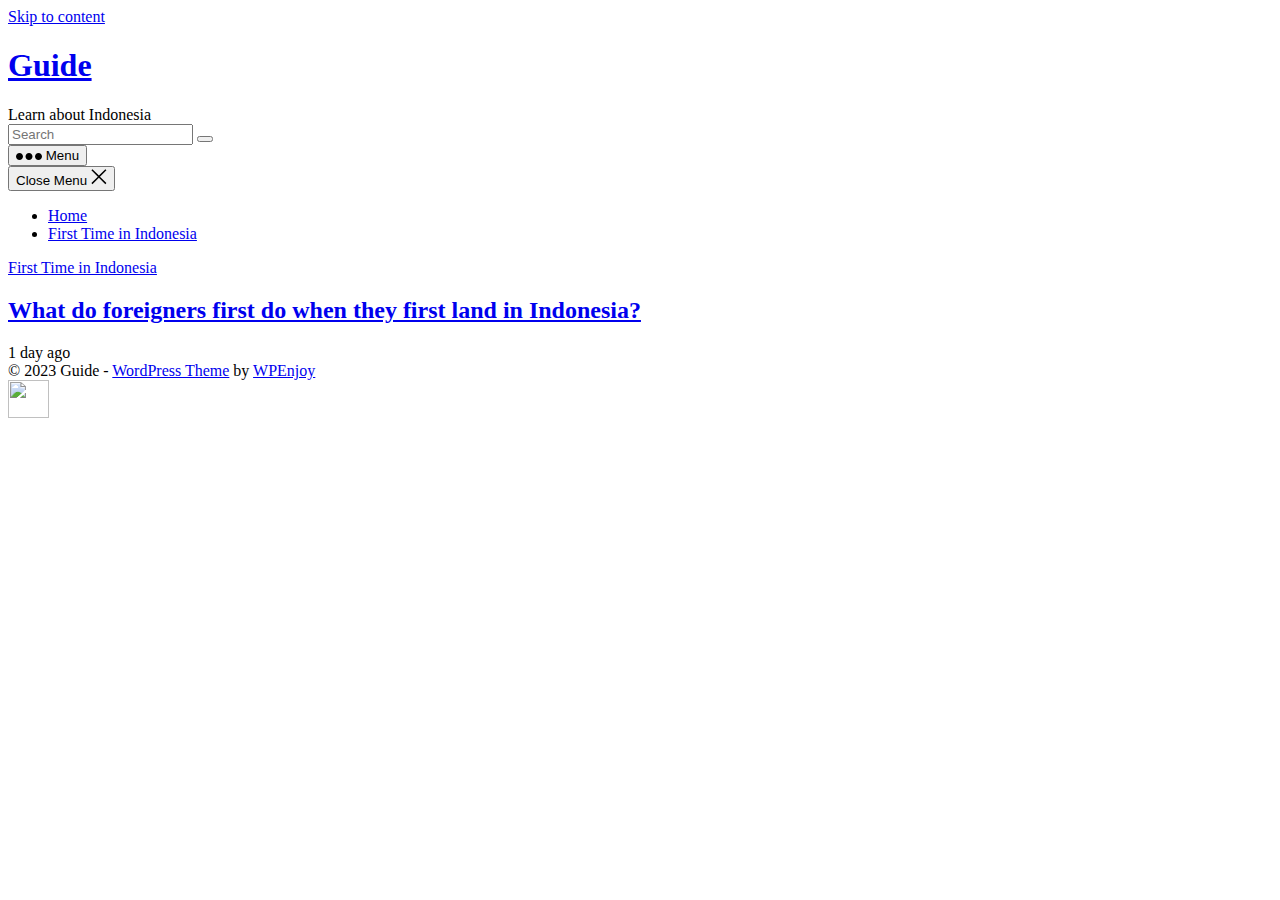
==== index.html @ 4d291baa "first try" ====
<!DOCTYPE html>
<html lang="en-US">
<head>
<meta charset="UTF-8">
<meta name="viewport" content="width=device-width, initial-scale=1">
<meta http-equiv="X-UA-Compatible" content="IE=edge">
<meta name="HandheldFriendly" content="true">
<link rel="profile" href="http://gmpg.org/xfn/11">
<link rel="preconnect" href="https://fonts.googleapis.com/">
<link rel="preconnect" href="https://fonts.gstatic.com/" crossorigin>
<title>Guide &#8211; Learn about Indonesia</title>
<meta name="robots" content="max-image-preview:large">
<link rel="dns-prefetch" href="//fonts.googleapis.com">
<link rel="alternate" type="application/rss+xml" title="Guide &raquo; Feed" href="https://guide.web.id/feed/">
<link rel="alternate" type="application/rss+xml" title="Guide &raquo; Comments Feed" href="https://guide.web.id/comments/feed/">
<link rel="stylesheet" id="justvideo-googlefonts-css" href="https://fonts.googleapis.com/css2?family=Roboto:wght@400;700&#038;display=swap" type="text/css" media="all">
<link rel="stylesheet" id="justvideo-style-css" href="https://guide.web.id/wp-content/themes/justvideo/style.css?ver=20220526" type="text/css" media="all">
<link rel="stylesheet" id="justvideo-responsive-style-css" href="https://guide.web.id/wp-content/themes/justvideo/responsive.css?ver=20220526" type="text/css" media="all">
<link rel="stylesheet" id="font-awesome-style-css" href="https://guide.web.id/wp-content/themes/justvideo/assets/css/font-awesome.css?ver=20220526" type="text/css" media="all">
<link rel="stylesheet" id="genericons-style-css" href="https://guide.web.id/wp-content/themes/justvideo/genericons/genericons.css?ver=6.2.2" type="text/css" media="all">
<script type="text/javascript" src="https://guide.web.id/wp-includes/js/jquery/jquery.min.js?ver=3.6.4" id="jquery-core-js"></script>
<script type="text/javascript" src="https://guide.web.id/wp-includes/js/jquery/jquery-migrate.min.js?ver=3.4.0" id="jquery-migrate-js"></script>
<link rel="https://api.w.org/" href="https://guide.web.id/wp-json/">
<link rel="EditURI" type="application/rsd+xml" title="RSD" href="https://guide.web.id/xmlrpc.php?rsd">
<link rel="wlwmanifest" type="application/wlwmanifest+xml" href="https://guide.web.id/wp-includes/wlwmanifest.xml">
<meta name="generator" content="WordPress 6.2.2">
<link rel="canonical" href="https://guide.web.id/">
<meta name="description" content="Learn about Indonesia">
<meta property="og:title" content="Guide &#8211; Learn about Indonesia">
<meta property="og:type" content="website">
<meta property="og:image" content="https://job.web.id.id/wp-content/uploads/2023/05/job-web-loker.png">
<meta property="og:description" content="Learn about Indonesia">
<meta property="og:url" content="https://guide.web.id/">
<meta property="og:locale" content="en_US">
<meta property="og:site_name" content="Guide">
<meta name="twitter:card" content="summary_large_image">
<meta name="twitter:image" content="https://job.web.id.id/wp-content/uploads/2023/05/job-web-loker.png">
<meta name="twitter:site" content="@berita">
</head>

<body class="home blog wp-embed-responsive hfeed">



<div id="page" class="site">

	<a class="skip-link screen-reader-text" href="#content">Skip to content</a>

	<header id="masthead" class="site-header clear">

		<div class="site-start clear">

			
			<div class="site-branding">

				
				
					<div class="site-title-desc">

						<div class="site-title">
							<h1><a href="https://guide.web.id/">Guide</a></h1>
						</div>
<!-- .site-title -->	

						<div class="site-description">
							Learn about Indonesia						</div>
<!-- .site-desc -->

					</div>
<!-- .site-title-desc -->

				
			</div>
<!-- .site-branding -->	

			<div class="header-search no-top-menu">
				<form id="searchform" method="get" action="https://guide.web.id/">
					<input type="search" name="s" class="search-input" placeholder="Search" autocomplete="off">
					<button type="submit" class="search-submit"><span class="genericon genericon-search"></span></button>		
				</form>
			</div>
<!-- .header-search -->
			
			<nav id="primary-nav" class="primary-navigation">

				
			</nav><!-- #primary-nav -->		

			<div class="header-toggles">
				<button class="toggle nav-toggle mobile-nav-toggle" data-toggle-target=".menu-modal" data-toggle-body-class="showing-menu-modal" aria-expanded="false" data-set-focus=".close-nav-toggle">
					<span class="toggle-inner">
						<span class="toggle-icon">
							<svg class="svg-icon" aria-hidden="true" role="img" focusable="false" xmlns="http://www.w3.org/2000/svg" width="26" height="7" viewbox="0 0 26 7"><path fill-rule="evenodd" d="M332.5,45 C330.567003,45 329,43.4329966 329,41.5 C329,39.5670034 330.567003,38 332.5,38 C334.432997,38 336,39.5670034 336,41.5 C336,43.4329966 334.432997,45 332.5,45 Z M342,45 C340.067003,45 338.5,43.4329966 338.5,41.5 C338.5,39.5670034 340.067003,38 342,38 C343.932997,38 345.5,39.5670034 345.5,41.5 C345.5,43.4329966 343.932997,45 342,45 Z M351.5,45 C349.567003,45 348,43.4329966 348,41.5 C348,39.5670034 349.567003,38 351.5,38 C353.432997,38 355,39.5670034 355,41.5 C355,43.4329966 353.432997,45 351.5,45 Z" transform="translate(-329 -38)"></path></svg>						</span>
						<span class="toggle-text">Menu</span>
					</span>
				</button><!-- .nav-toggle -->
			</div>
<!-- .header-toggles -->	

		</div>
<!-- .site-start -->			

	</header><!-- #masthead -->

	<div class="menu-modal cover-modal header-footer-group" data-modal-target-string=".menu-modal">

		<div class="menu-modal-inner modal-inner">

			<div class="menu-wrapper section-inner">

				<div class="menu-top">

					<button class="toggle close-nav-toggle fill-children-current-color" data-toggle-target=".menu-modal" data-toggle-body-class="showing-menu-modal" aria-expanded="false" data-set-focus=".menu-modal">
						<span class="toggle-text">Close Menu</span>
						<svg class="svg-icon" aria-hidden="true" role="img" focusable="false" xmlns="http://www.w3.org/2000/svg" width="16" height="16" viewbox="0 0 16 16"><polygon fill="" fill-rule="evenodd" points="6.852 7.649 .399 1.195 1.445 .149 7.899 6.602 14.352 .149 15.399 1.195 8.945 7.649 15.399 14.102 14.352 15.149 7.899 8.695 1.445 15.149 .399 14.102"></polygon></svg>					</button><!-- .nav-toggle -->

					
					<nav class="mobile-menu" aria-label="Mobile" role="navigation">

						<ul class="modal-menu reset-list-style">

						
						</ul>

					</nav>

				</div>
<!-- .menu-top -->

			</div>
<!-- .menu-wrapper -->

		</div>
<!-- .menu-modal-inner -->

	</div>
<!-- .menu-modal -->		
		
	<div id="content" class="site-content  container">

		<div class="clear">
	
	<div class="left-sidebar">

	<nav id="left-nav" class="left-navigation">

		
			<ul id="left-menu" class="sf-menu">
				<li><a href="https://guide.web.id/">Home</a></li>
					<li class="cat-item cat-item-3">
<a href="https://guide.web.id/in/first-time-in-indonesia/">First Time in Indonesia</a>
</li>
			</ul>
<!-- .sf-menu -->

		
	</nav><!-- #left-nav -->	

</div>
<!-- .left-nav -->
	<div class="content-wrap clear">

	<div class="home-container">

		<div id="primary" class="content-area full-width clear">

			<main id="main" class="site-main clear">

				
				<div id="recent-content" class="content-loop clear">

					<div id="post-7" class="ht_grid_1_4 box-effect post-7 post type-post status-publish format-standard hentry category-first-time-in-indonesia">	

		

	<div class="entry-header">

					<div class="entry-category">
<a href="https://guide.web.id/in/first-time-in-indonesia/">First Time in Indonesia</a> </div>
		
		<h2 class="entry-title"><a href="https://guide.web.id/what-do-foreigners-first-do-when-they-first-land-in-indonesia/">What do foreigners first do when they first land in Indonesia?</a></h2>

		<div class="entry-meta">
			<span class="entry-date">1 day ago</span>
		</div>
<!-- .entry-meta -->		
									
	</div>
<!-- .entry-header -->

</div>
<!-- #post-7 -->
				</div>
<!-- #recent-content -->
				
				
											

			</main><!-- .site-main -->

		</div>
<!-- #primary -->

	</div>
<!-- .home-container -->

	</div>
<!-- .content-wrap -->

		</div>
<!-- .clear -->

	</div>
<!-- #content .site-content -->

	<div id="site-bottom" class="clear">
		
		<div class="container">

			<div class="site-info">

				
				&copy; 2023 Guide - <a href="https://wpenjoy.com/">WordPress Theme</a> by <a href="https://wpenjoy.com/">WPEnjoy</a>

			</div>
<!-- .site-info -->

				

		</div>
<!-- .container -->

	</div>
<!-- #site-bottom -->

</div>
<!-- #page -->

<div id="back-top">
	<a href="#top" title="Back to top"><span class="genericon genericon-collapse"></span></a>
</div>

<a href="http://extremetracking.com/open?login=jobwebid">
<img src="http://t1.extreme-dm.com/i.gif" style="border: 0;" height="38" width="41" id="EXim" alt=""></a>


<script type="text/javascript"><!--
var EXlogin='jobwebid' // Login
var EXvsrv='s11' // VServer
EXs=screen;EXw=EXs.width;navigator.appName!="Netscape"?
EXb=EXs.colorDepth:EXb=EXs.pixelDepth;
navigator.javaEnabled()==1?EXjv="y":EXjv="n";
EXd=document;EXw?"":EXw="na";EXb?"":EXb="na";
EXd.write("<img src=http://e2.extreme-dm.com",
"/"+EXvsrv+".g?login="+EXlogin+"&",
"jv="+EXjv+"&j=y&srw="+EXw+"&srb="+EXb+"&",
"l="+escape(EXd.referrer)+" height=1 width=1>");//--></script>

<img src="http://e2.extreme-dm.com/s11.g?login=jobwebid&jv=n&j=y&srw=1280&srb=24&l=" height="1" width="1">

<noscript>

<div id="neXTReMe">

<img height="1" width="1" alt="" src="http://e2.extreme-dm.com/s11.g?login=jobwebid&j=n&jv=n">

</div>

</noscript> 



<script type="application/ld+json">{"@context":"https://schema.org","@graph":[{"@type":"WebSite","@id":"https://guide.web.id/#website","url":"https://guide.web.id/","name":"Guide","potentialAction":{"@id":"https://guide.web.id#searchaction"},"publisher":{"@id":"https://guide.web.id/#organization"}},{"@type":"SearchAction","@id":"https://guide.web.id#searchaction","target":"https://guide.web.id/?s={search_term_string}","query-input":"required name=search_term_string"},{"@type":"WebPage","@id":"https://guide.web.id#webpage","url":"https://guide.web.id","inLanguage":"en_US","name":"Guide – Learn about Indonesia","description":"Learn about Indonesia","isPartOf":{"@id":"https://guide.web.id/#website"}},{"@type":"Organization","@id":"https://guide.web.id/#organization","url":"https://guide.web.id/","name":"Guide"}]}</script><script type="text/javascript" src="https://guide.web.id/wp-content/themes/justvideo/assets/js/superfish.js?ver=6.2.2" id="superfish-js"></script>
<script type="text/javascript" src="https://guide.web.id/wp-content/themes/justvideo/assets/js/html5.js?ver=6.2.2" id="html5-js"></script>
<script type="text/javascript" src="https://guide.web.id/wp-content/themes/justvideo/assets/js/theia-sticky-sidebar.js?ver=6.2.2" id="theia-sticky-sidebar-js"></script>
<script type="text/javascript" src="https://guide.web.id/wp-content/themes/justvideo/assets/js/index.js?ver=20220526" id="justvideo-index-js"></script>
<script type="text/javascript" src="https://guide.web.id/wp-content/themes/justvideo/assets/js/jquery.custom.js?ver=20220526" id="justvideo-custom-js"></script>
    <script>/(trident|msie)/i.test(navigator.userAgent)&&document.getElementById&&window.addEventListener&&window.addEventListener("hashchange",function(){var t,e=location.hash.substring(1);/^[A-z0-9_-]+$/.test(e)&&(t=document.getElementById(e))&&(/^(?:a|select|input|button|textarea)$/i.test(t.tagName)||(t.tabIndex=-1),t.focus())},!1);</script>
    
</body>
</html>
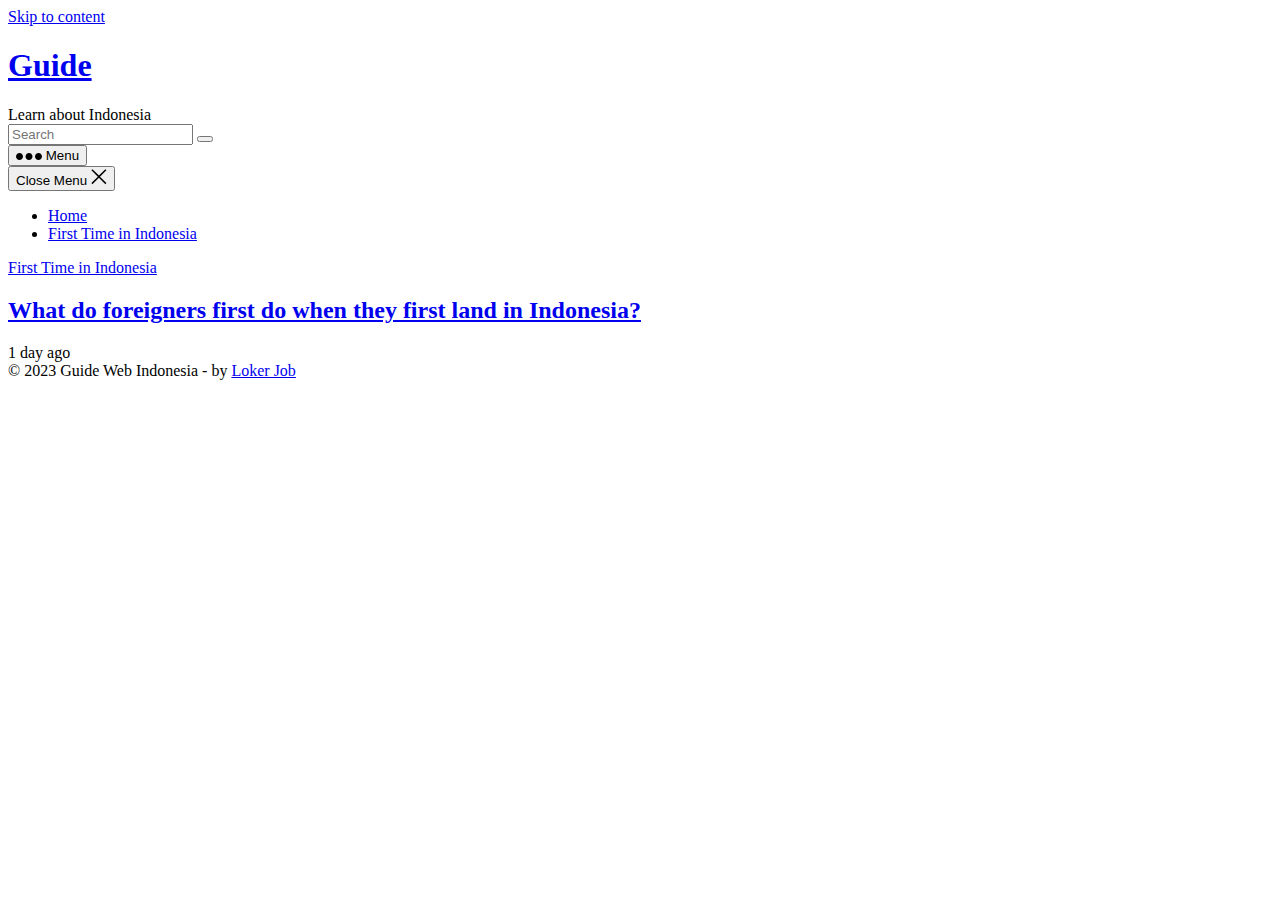
==== commit 01714499: "2" ====
--- a/index.html
+++ b/index.html
@@ -220,7 +220,7 @@
 			<div class="site-info">
 
 				
-				&copy; 2023 Guide - <a href="https://wpenjoy.com/">WordPress Theme</a> by <a href="https://wpenjoy.com/">WPEnjoy</a>
+				&copy; 2023 Guide Web Indonesia - by <a href="https://job.web.id/">Loker Job </a>
 
 			</div>
 <!-- .site-info -->
@@ -239,36 +239,6 @@
 <div id="back-top">
 	<a href="#top" title="Back to top"><span class="genericon genericon-collapse"></span></a>
 </div>
-
-<a href="http://extremetracking.com/open?login=jobwebid">
-<img src="http://t1.extreme-dm.com/i.gif" style="border: 0;" height="38" width="41" id="EXim" alt=""></a>
-
-
-<script type="text/javascript"><!--
-var EXlogin='jobwebid' // Login
-var EXvsrv='s11' // VServer
-EXs=screen;EXw=EXs.width;navigator.appName!="Netscape"?
-EXb=EXs.colorDepth:EXb=EXs.pixelDepth;
-navigator.javaEnabled()==1?EXjv="y":EXjv="n";
-EXd=document;EXw?"":EXw="na";EXb?"":EXb="na";
-EXd.write("<img src=http://e2.extreme-dm.com",
-"/"+EXvsrv+".g?login="+EXlogin+"&",
-"jv="+EXjv+"&j=y&srw="+EXw+"&srb="+EXb+"&",
-"l="+escape(EXd.referrer)+" height=1 width=1>");//--></script>
-
-<img src="http://e2.extreme-dm.com/s11.g?login=jobwebid&jv=n&j=y&srw=1280&srb=24&l=" height="1" width="1">
-
-<noscript>
-
-<div id="neXTReMe">
-
-<img height="1" width="1" alt="" src="http://e2.extreme-dm.com/s11.g?login=jobwebid&j=n&jv=n">
-
-</div>
-
-</noscript> 
-
-
 
 <script type="application/ld+json">{"@context":"https://schema.org","@graph":[{"@type":"WebSite","@id":"https://guide.web.id/#website","url":"https://guide.web.id/","name":"Guide","potentialAction":{"@id":"https://guide.web.id#searchaction"},"publisher":{"@id":"https://guide.web.id/#organization"}},{"@type":"SearchAction","@id":"https://guide.web.id#searchaction","target":"https://guide.web.id/?s={search_term_string}","query-input":"required name=search_term_string"},{"@type":"WebPage","@id":"https://guide.web.id#webpage","url":"https://guide.web.id","inLanguage":"en_US","name":"Guide – Learn about Indonesia","description":"Learn about Indonesia","isPartOf":{"@id":"https://guide.web.id/#website"}},{"@type":"Organization","@id":"https://guide.web.id/#organization","url":"https://guide.web.id/","name":"Guide"}]}</script><script type="text/javascript" src="https://guide.web.id/wp-content/themes/justvideo/assets/js/superfish.js?ver=6.2.2" id="superfish-js"></script>
 <script type="text/javascript" src="https://guide.web.id/wp-content/themes/justvideo/assets/js/html5.js?ver=6.2.2" id="html5-js"></script>
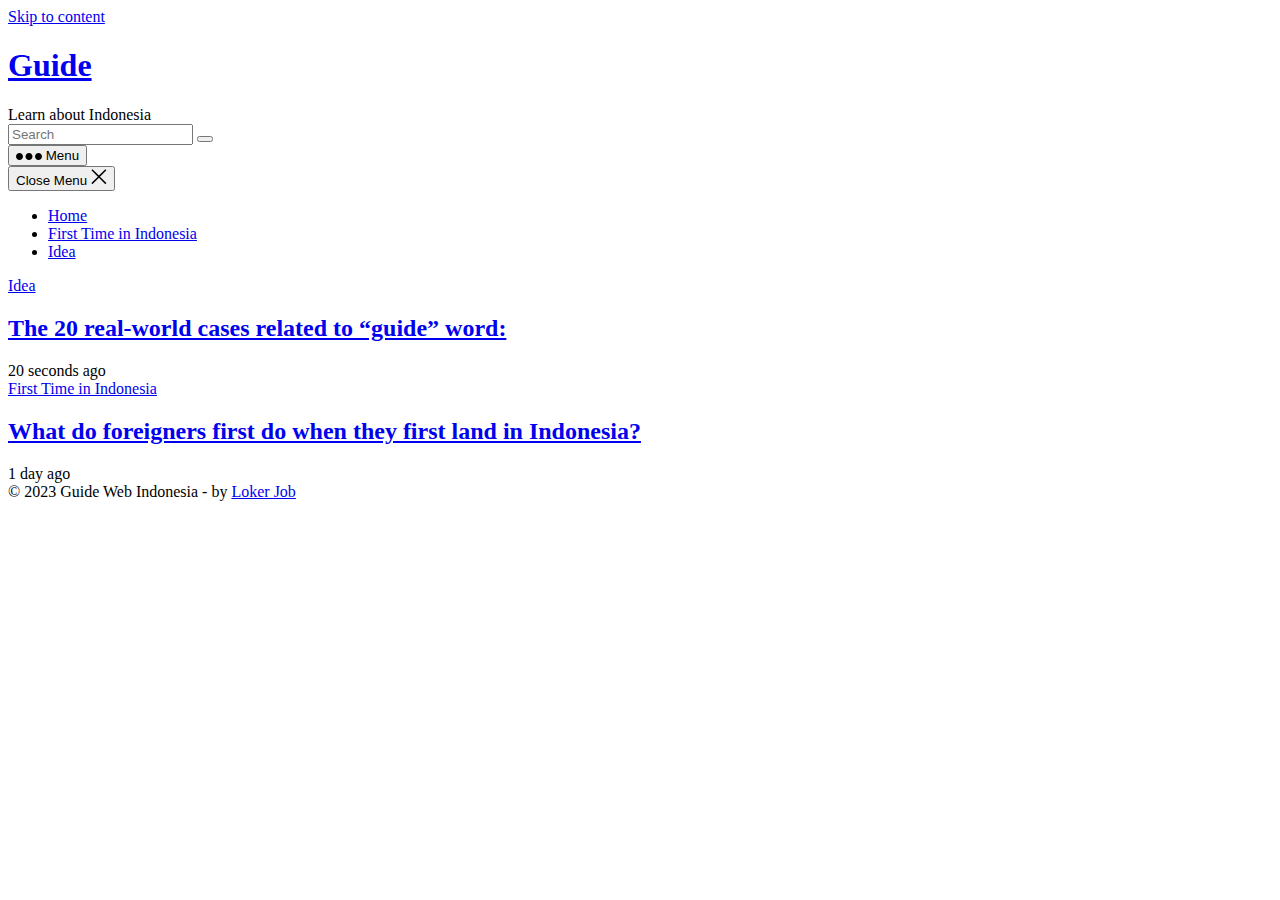
==== commit 7211105c: "3" ====
--- a/index.html
+++ b/index.html
@@ -150,6 +150,9 @@
 					<li class="cat-item cat-item-3">
 <a href="https://guide.web.id/in/first-time-in-indonesia/">First Time in Indonesia</a>
 </li>
+	<li class="cat-item cat-item-4">
+<a href="https://guide.web.id/in/idea/">Idea</a>
+</li>
 			</ul>
 <!-- .sf-menu -->
 
@@ -169,7 +172,27 @@
 				
 				<div id="recent-content" class="content-loop clear">
 
-					<div id="post-7" class="ht_grid_1_4 box-effect post-7 post type-post status-publish format-standard hentry category-first-time-in-indonesia">	
+					<div id="post-12" class="ht_grid_1_4 box-effect post-12 post type-post status-publish format-standard hentry category-idea tag-guide-about">	
+
+		
+
+	<div class="entry-header">
+
+					<div class="entry-category">
+<a href="https://guide.web.id/in/idea/">Idea</a> </div>
+		
+		<h2 class="entry-title"><a href="https://guide.web.id/the-20-real-world-cases-related-to-guide-word/">The 20 real-world cases related to &#8220;guide&#8221; word:</a></h2>
+
+		<div class="entry-meta">
+			<span class="entry-date">20 seconds ago</span>
+		</div>
+<!-- .entry-meta -->		
+									
+	</div>
+<!-- .entry-header -->
+
+</div>
+<!-- #post-12 --><div id="post-7" class="ht_grid_1_4 box-effect post-7 post type-post status-publish format-standard hentry category-first-time-in-indonesia">	
 
 		
 
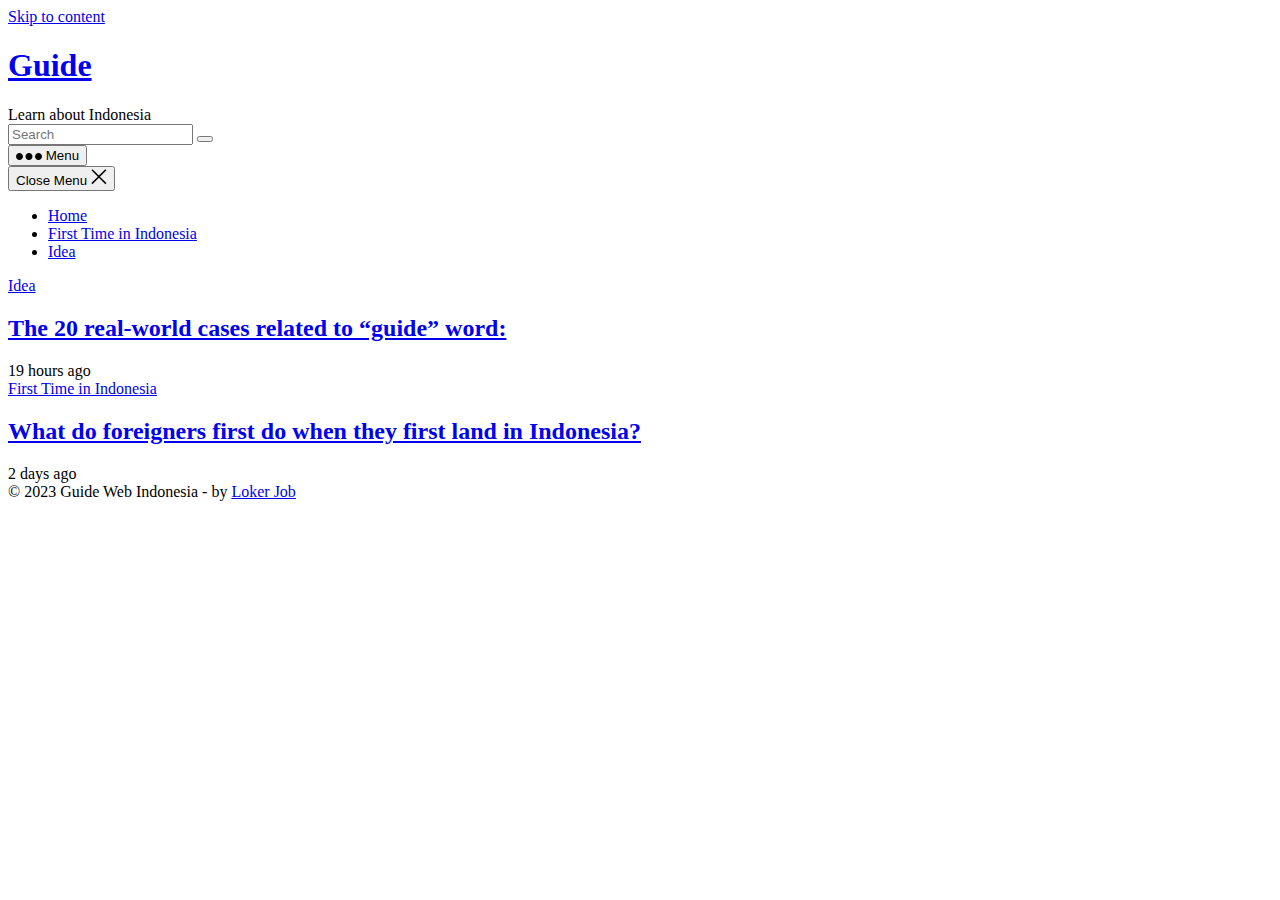
==== commit 25c8654f: "no query version" ====
--- a/index.html
+++ b/index.html
@@ -14,12 +14,12 @@
 <link rel="alternate" type="application/rss+xml" title="Guide &raquo; Feed" href="https://guide.web.id/feed/">
 <link rel="alternate" type="application/rss+xml" title="Guide &raquo; Comments Feed" href="https://guide.web.id/comments/feed/">
 <link rel="stylesheet" id="justvideo-googlefonts-css" href="https://fonts.googleapis.com/css2?family=Roboto:wght@400;700&#038;display=swap" type="text/css" media="all">
-<link rel="stylesheet" id="justvideo-style-css" href="https://guide.web.id/wp-content/themes/justvideo/style.css?ver=20220526" type="text/css" media="all">
-<link rel="stylesheet" id="justvideo-responsive-style-css" href="https://guide.web.id/wp-content/themes/justvideo/responsive.css?ver=20220526" type="text/css" media="all">
-<link rel="stylesheet" id="font-awesome-style-css" href="https://guide.web.id/wp-content/themes/justvideo/assets/css/font-awesome.css?ver=20220526" type="text/css" media="all">
-<link rel="stylesheet" id="genericons-style-css" href="https://guide.web.id/wp-content/themes/justvideo/genericons/genericons.css?ver=6.2.2" type="text/css" media="all">
-<script type="text/javascript" src="https://guide.web.id/wp-includes/js/jquery/jquery.min.js?ver=3.6.4" id="jquery-core-js"></script>
-<script type="text/javascript" src="https://guide.web.id/wp-includes/js/jquery/jquery-migrate.min.js?ver=3.4.0" id="jquery-migrate-js"></script>
+<link rel="stylesheet" id="justvideo-style-css" href="https://guide.web.id/wp-content/themes/justvideo/style.css" type="text/css" media="all">
+<link rel="stylesheet" id="justvideo-responsive-style-css" href="https://guide.web.id/wp-content/themes/justvideo/responsive.css" type="text/css" media="all">
+<link rel="stylesheet" id="font-awesome-style-css" href="https://guide.web.id/wp-content/themes/justvideo/assets/css/font-awesome.css" type="text/css" media="all">
+<link rel="stylesheet" id="genericons-style-css" href="https://guide.web.id/wp-content/themes/justvideo/genericons/genericons.css" type="text/css" media="all">
+<script type="text/javascript" src="https://guide.web.id/wp-includes/js/jquery/jquery.min.js" id="jquery-core-js"></script>
+<script type="text/javascript" src="https://guide.web.id/wp-includes/js/jquery/jquery-migrate.min.js" id="jquery-migrate-js"></script>
 <link rel="https://api.w.org/" href="https://guide.web.id/wp-json/">
 <link rel="EditURI" type="application/rsd+xml" title="RSD" href="https://guide.web.id/xmlrpc.php?rsd">
 <link rel="wlwmanifest" type="application/wlwmanifest+xml" href="https://guide.web.id/wp-includes/wlwmanifest.xml">
@@ -184,7 +184,7 @@
 		<h2 class="entry-title"><a href="https://guide.web.id/the-20-real-world-cases-related-to-guide-word/">The 20 real-world cases related to &#8220;guide&#8221; word:</a></h2>
 
 		<div class="entry-meta">
-			<span class="entry-date">20 seconds ago</span>
+			<span class="entry-date">19 hours ago</span>
 		</div>
 <!-- .entry-meta -->		
 									
@@ -204,7 +204,7 @@
 		<h2 class="entry-title"><a href="https://guide.web.id/what-do-foreigners-first-do-when-they-first-land-in-indonesia/">What do foreigners first do when they first land in Indonesia?</a></h2>
 
 		<div class="entry-meta">
-			<span class="entry-date">1 day ago</span>
+			<span class="entry-date">2 days ago</span>
 		</div>
 <!-- .entry-meta -->		
 									
@@ -263,11 +263,11 @@
 	<a href="#top" title="Back to top"><span class="genericon genericon-collapse"></span></a>
 </div>
 
-<script type="application/ld+json">{"@context":"https://schema.org","@graph":[{"@type":"WebSite","@id":"https://guide.web.id/#website","url":"https://guide.web.id/","name":"Guide","potentialAction":{"@id":"https://guide.web.id#searchaction"},"publisher":{"@id":"https://guide.web.id/#organization"}},{"@type":"SearchAction","@id":"https://guide.web.id#searchaction","target":"https://guide.web.id/?s={search_term_string}","query-input":"required name=search_term_string"},{"@type":"WebPage","@id":"https://guide.web.id#webpage","url":"https://guide.web.id","inLanguage":"en_US","name":"Guide – Learn about Indonesia","description":"Learn about Indonesia","isPartOf":{"@id":"https://guide.web.id/#website"}},{"@type":"Organization","@id":"https://guide.web.id/#organization","url":"https://guide.web.id/","name":"Guide"}]}</script><script type="text/javascript" src="https://guide.web.id/wp-content/themes/justvideo/assets/js/superfish.js?ver=6.2.2" id="superfish-js"></script>
-<script type="text/javascript" src="https://guide.web.id/wp-content/themes/justvideo/assets/js/html5.js?ver=6.2.2" id="html5-js"></script>
-<script type="text/javascript" src="https://guide.web.id/wp-content/themes/justvideo/assets/js/theia-sticky-sidebar.js?ver=6.2.2" id="theia-sticky-sidebar-js"></script>
-<script type="text/javascript" src="https://guide.web.id/wp-content/themes/justvideo/assets/js/index.js?ver=20220526" id="justvideo-index-js"></script>
-<script type="text/javascript" src="https://guide.web.id/wp-content/themes/justvideo/assets/js/jquery.custom.js?ver=20220526" id="justvideo-custom-js"></script>
+<script type="application/ld+json">{"@context":"https://schema.org","@graph":[{"@type":"WebSite","@id":"https://guide.web.id/#website","url":"https://guide.web.id/","name":"Guide","potentialAction":{"@id":"https://guide.web.id#searchaction"},"publisher":{"@id":"https://guide.web.id/#organization"}},{"@type":"SearchAction","@id":"https://guide.web.id#searchaction","target":"https://guide.web.id/?s={search_term_string}","query-input":"required name=search_term_string"},{"@type":"WebPage","@id":"https://guide.web.id#webpage","url":"https://guide.web.id","inLanguage":"en_US","name":"Guide – Learn about Indonesia","description":"Learn about Indonesia","isPartOf":{"@id":"https://guide.web.id/#website"}},{"@type":"Organization","@id":"https://guide.web.id/#organization","url":"https://guide.web.id/","name":"Guide"}]}</script><script type="text/javascript" src="https://guide.web.id/wp-content/themes/justvideo/assets/js/superfish.js" id="superfish-js"></script>
+<script type="text/javascript" src="https://guide.web.id/wp-content/themes/justvideo/assets/js/html5.js" id="html5-js"></script>
+<script type="text/javascript" src="https://guide.web.id/wp-content/themes/justvideo/assets/js/theia-sticky-sidebar.js" id="theia-sticky-sidebar-js"></script>
+<script type="text/javascript" src="https://guide.web.id/wp-content/themes/justvideo/assets/js/index.js" id="justvideo-index-js"></script>
+<script type="text/javascript" src="https://guide.web.id/wp-content/themes/justvideo/assets/js/jquery.custom.js" id="justvideo-custom-js"></script>
     <script>/(trident|msie)/i.test(navigator.userAgent)&&document.getElementById&&window.addEventListener&&window.addEventListener("hashchange",function(){var t,e=location.hash.substring(1);/^[A-z0-9_-]+$/.test(e)&&(t=document.getElementById(e))&&(/^(?:a|select|input|button|textarea)$/i.test(t.tagName)||(t.tabIndex=-1),t.focus())},!1);</script>
     
 </body>
